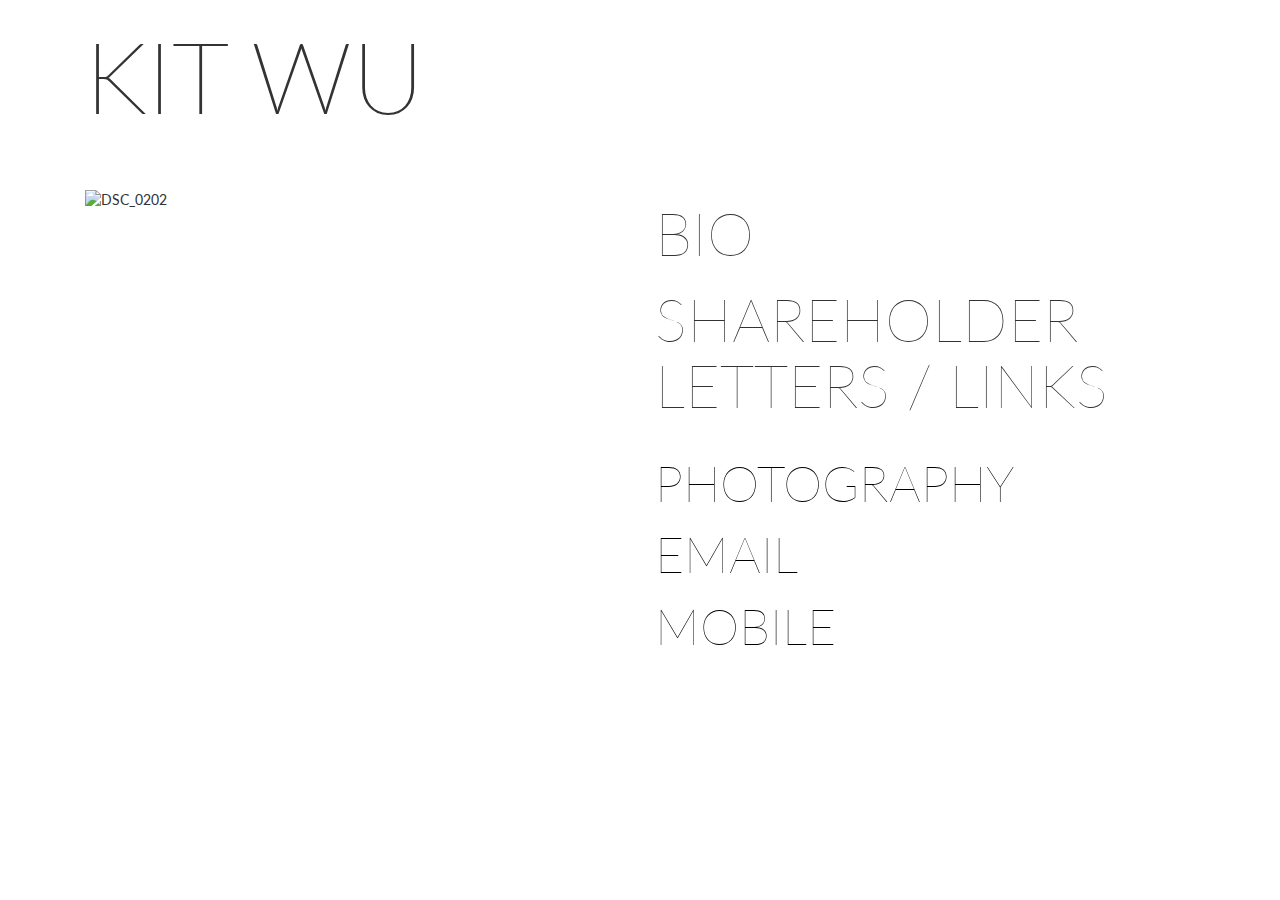
==== index.html @ c9d3d07a "updates" ====
<!DOCTYPE html>
<html>
<head>
<link href='https://fonts.googleapis.com/css?family=Lato:300,100,100italic' rel='stylesheet' type='text/css'>
<link rel="stylesheet" href="https://maxcdn.bootstrapcdn.com/bootstrap/3.3.7/css/bootstrap.min.css">
<link rel="stylesheet" type="text/css" href="design.css">
<style> 

</style>
</head>
<body>

<div class="container">
	<div class="container">
		<h1>KIT WU</h1>
	</div>

	<br>
	<br>

	<div class="col-lg-6">
		<img src="https://c1.staticflickr.com/9/8191/29128463651_e316778dbc_c.jpg" alt="DSC_0202"><script async src="//embedr.flickr.com/assets/client-code.js" charset="utf-8"></script>
	</div>

	<div class="container col-lg-6">
		<h3 data-toggle="collapse" href="#journal">BIO</h3>
		<div id="journal" class="collapse">
			<p> I studied Economics and minored in Computer Science in my college years. In my spare time, I took photos, rowed intramural crew, and explored a good part of New England. Now, I'm in New York trying to improve healthcare. Life shareholder letters and photos can be found below.
			</p>
		</div>

		<h3 data-toggle="collapse" href="#intro">SHAREHOLDER LETTERS / LINKS</h3>
			<div id="intro" class="collapse">

				<p><a href="http://ywu01.github.io/pdfs/2017-18.pdf">2017-18</a></p>

				<p><a href="https://www.hioscar.com/individuals/network/ny">What I do now.</a>Late 2017 and beyond at Oscar.</p>

				<p><a href="https://medium.com/@ywu01/the-snapshot-26a284367d72">Photo snapshot.</a></p>

			</div>

		<!-- <a href="http://ywu01.github.io/pdfs/resume.pdf">RESUME (Sept 2017)</a> -->
		<br>
		<a href="http://ywu01.github.io/photography/photography.html">PHOTOGRAPHY</a>
		<br>
		<a href="mailto:kitwu68@gmail.com" target="_top">EMAIL</a>
		<br>
		<a href="ykitwu.me/mobile/mobile.html" target="_top">MOBILE</a>

	</div>

</div>

</body>
	<!-- jQuery (necessary for Bootstrap's JavaScript plugins) -->
	<script src="https://ajax.googleapis.com/ajax/libs/jquery/1.12.4/jquery.min.js"></script>
	<script src="http://maxcdn.bootstrapcdn.com/bootstrap/3.3.7/js/bootstrap.min.js"></script>

</html>
---- design.css ----
body {
	font-family: 'Lato', sans-serif;
	font-weight: 400;
	/*background-image: url("Cute1.jpg");*/
}

img {max-width:100%}

a {
	color: black;
}

a:link {
    text-decoration: none;
}

a:visited {
    text-decoration: none;
}

a:hover {
    text-decoration: none;
}

a:active {
    text-decoration: none;
}

p {
	font-size: 23px;
	font-weight: 400;
	padding-top: 10px;
	padding-bottom: 10px;
}

p a {
	font-size: 30px;
	font-weight: 300;
	color: #990000;
}

h1 {
	font-size: 100px;
	font-weight: 200
}

h2 {
	font-size: 50px;
	font-weight: 200;
}

h2:hover {
	font-weight: 400;
}

h3:hover {
	font-weight: 500;
}

h3 {
	font-weight: 300;
}


/*Subtitle - "Measuring and Improving"*/
h4 {
	font-size: 38px;
	font-weight: 300;
}

a {
	font-size: 50px;
	font-weight: 100
}

h3 {
	font-size: 60px;
	font-weight: 100;
}

.hello {
	text-align: right;
}

img {
	max-width:100%;
	max-height:100%;
	padding-top: 10px;
	padding-bottom: 10px;
}
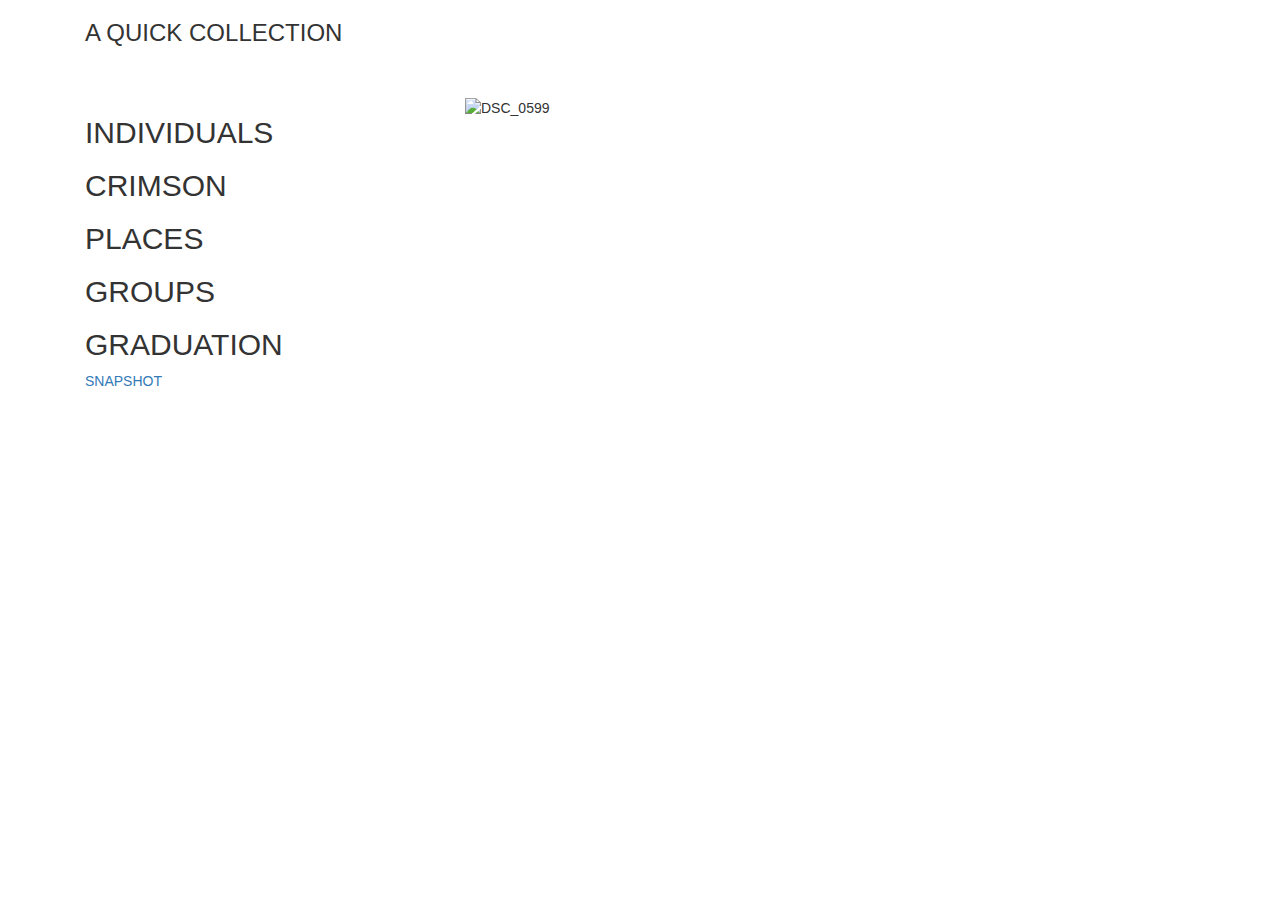
==== commit eac3e93b: "sort of silly that I'm the only one using this" ====
--- a/index.html
+++ b/index.html
@@ -1,61 +1,167 @@
-
 <!DOCTYPE html>
 <html>
 <head>
 <link href='https://fonts.googleapis.com/css?family=Lato:300,100,100italic' rel='stylesheet' type='text/css'>
-<link rel="stylesheet" href="https://maxcdn.bootstrapcdn.com/bootstrap/3.3.7/css/bootstrap.min.css">
-<link rel="stylesheet" type="text/css" href="design.css">
-<style> 
+<!-- Is Bootstrap allowed? Framework, not a library.. -->
+<link rel="stylesheet" href="https://maxcdn.bootstrapcdn.com/bootstrap/3.3.6/css/bootstrap.min.css">
+<link rel="stylesheet" type="text/css" href="pdesign.css">
+<script src="https://ajax.googleapis.com/ajax/libs/jquery/1.12.0/jquery.min.js"></script>
+<script src="http://maxcdn.bootstrapcdn.com/bootstrap/3.3.6/js/bootstrap.min.js"></script>
 
-</style>
+<script>
+
+$( document ).ready(function() {
+    $('.newboxes').each(function(index){
+	$(this).hide();
+})
+});
+
+$( document ).ready(function() {
+    $('.landing').each(function(index){
+	$(this).show();
+})
+});
+
+function ShowOne(thechosenone) {
+
+     $('.newboxes').each(function(index) {
+     	console.log("hello it's me");
+          if ($(this).attr("id") == thechosenone) {
+               $(this).show();
+          }
+          else {
+               $(this).hide();
+          }
+     });
+}
+
+</script>
+
 </head>
 <body>
 
 <div class="container">
 	<div class="container">
-		<h1>KIT WU</h1>
+		<h3>A QUICK COLLECTION</h3>
 	</div>
 
 	<br>
 	<br>
 
-	<div class="col-lg-6">
-		<img src="https://c1.staticflickr.com/9/8191/29128463651_e316778dbc_c.jpg" alt="DSC_0202"><script async src="//embedr.flickr.com/assets/client-code.js" charset="utf-8"></script>
+	<div class="col-lg-4">
+		<h2 id="people" onclick="ShowOne('portraits')">INDIVIDUALS</h2>
+		<h2 id="toggle" onclick="ShowOne('crimson')">CRIMSON</h2>
+		<h2 id="toggle" onclick="ShowOne('places')">PLACES</h2>
+		<h2 id="people" onclick="ShowOne('people')">GROUPS</h2>
+		<h2 id="people" onclick="ShowOne('graduation')">GRADUATION</h2>
+		<a href="https://medium.com/@ywu01/the-snapshot-26a284367d72">SNAPSHOT</a>
 	</div>
 
-	<div class="container col-lg-6">
-		<h3 data-toggle="collapse" href="#journal">BIO</h3>
-		<div id="journal" class="collapse">
-			<p> I studied Economics and minored in Computer Science in my college years. In my spare time, I took photos, rowed intramural crew, and explored a good part of New England. Now, I'm in New York trying to improve healthcare. Life shareholder letters and photos can be found below.
-			</p>
+	<div class="col-lg-8">
+		<div class="newboxes landing" id="landing">
+			<img src="https://c1.staticflickr.com/4/3949/33410124091_68e53a6a35_c.jpg" alt="DSC_0599"><script async src="//embedr.flickr.com/assets/client-code.js" charset="utf-8"></script>
+		</div>
+	</div>
+
+<!-- 
+	ANALYSIS OF A IMAGE LINK
+	33076152432 is a photo id. Pop it into the last part of https://www.flickr.com/photos/94864565@N08/PHOTOIDHERE/ to bring up the page from which you can change resolutions.	
+
+	<img src="https://c1.staticflickr.com/1/689/33076152432_19bfc79d8b_c.jpg" alt="OHT"><script async src="//embedr.flickr.com/assets/client-code.js" charset="utf-8"></script>
+ -->
+	<div class="col-lg-8 hello">
+		<div class="newboxes" id="portraits">
+			<h3>Hillary, Biden, Spielberg, Rashida, Viola, Lucy Liu, Stephen Breyer</h3>
+			<img src="https://c1.staticflickr.com/1/689/33076152432_19bfc79d8b_c.jpg" alt="OHT"><script async src="//embedr.flickr.com/assets/client-code.js" charset="utf-8"></script>
+			<img src="https://c1.staticflickr.com/4/3949/33410124091_68e53a6a35_c.jpg" alt="DSC_0599"><script async src="//embedr.flickr.com/assets/client-code.js" charset="utf-8"></script>
+			<img src="https://farm8.staticflickr.com/7001/27260317131_b94a335682_c.jpg" alt="DSC_1436"><script async src="//embedr.flickr.com/assets/client-code.js" charset="utf-8"></script>
+			<img src="https://farm8.staticflickr.com/7195/27055880050_372fd0e5c0_c.jpg" alt="DSC_9545"><script async src="//embedr.flickr.com/assets/client-code.js" charset="utf-8"></script>
+			<img src="https://c1.staticflickr.com/1/627/32406181414_84c289ca35_c.jpg" alt="OHT"><script async src="//embedr.flickr.com/assets/client-code.js" charset="utf-8"></script>
+			<img src="https://c7.staticflickr.com/4/3930/15381828910_474213de61_c.jpg" alt="BIDEN"><script async src="//embedr.flickr.com/assets/client-code.js" charset="utf-8"></script>
+			<img src="https://farm2.staticflickr.com/1689/25036389722_328f8263ae_c.jpg" alt="Lucy Liu, at Kirkland House / Cultural Rhythms, Harvard"><script async src="//embedr.flickr.com/assets/client-code.js" charset="utf-8"></script>
+			<img src="https://c3.staticflickr.com/6/5679/22832303546_c451c3bf7d_c.jpg" alt="SUPREME COURT JUSTICE BREYER"><script async src="//embedr.flickr.com/assets/client-code.js" charset="utf-8"></script>
 		</div>
 
-		<h3 data-toggle="collapse" href="#intro">SHAREHOLDER LETTERS / LINKS</h3>
-			<div id="intro" class="collapse">
+		<div class="newboxes" id="graduation">
+			<h3>Spielberg</h3>
+			<img src="https://c8.staticflickr.com/8/7348/27260316631_954906b066_c.jpg" alt="DSC_1444"><script async src="//embedr.flickr.com/assets/client-code.js" charset="utf-8"></script>
+			<img src="https://c4.staticflickr.com/8/7001/27260317131_b94a335682_c.jpg" alt="DSC_1436"><script async src="//embedr.flickr.com/assets/client-code.js" charset="utf-8"></script>
+			<h3>Rashida Jones</h3>
+			<img src="https://c3.staticflickr.com/8/7195/27055880050_372fd0e5c0_c.jpg" alt="DSC_9545"><script async src="//embedr.flickr.com/assets/client-code.js" charset="utf-8"></script>
+			<img src="https://c1.staticflickr.com/8/7307/27055884440_a873f07826_c.jpg" alt="DSC_9522"><script async src="//embedr.flickr.com/assets/client-code.js" charset="utf-8"></script>
+			<img src="https://c3.staticflickr.com/8/7416/27055889610_7186de2490_c.jpg" alt="DSC_9486"><script async src="//embedr.flickrcom/assets/client-code.js" charset="utf-8"></script>
+			<h3>Kirkland Commencement</h3>
+			<img src="https://
+			c6.staticflickr.com/8/7196/27260335821_e083f6b5b4_c.jpg" alt="DSC_1320"><script async src="//embedr.flickr.com/assets/client-code.js" charset="utf-8"></script>
+			<img src="https://
+			c7.staticflickr.com/8/7797/26723575494_7230b14141_c.jpg" alt="DSC_1319"><script async src="//embedr.flickr.com/assets/client-code.js" charset="utf-8"></script>
+			<img src="https://c5.staticflickr.com/8/7376/26723571044_30968a70fe_k.jpg" alt="DSC_1337"><script async src="//embedr.flickr.com/assets/client-code.js" charset="utf-8"></script>	
+			<img src="https://c7.staticflickr.com/8/7470/26723584374_de1d02657c_k.jpg" alt="DSC_1054"><script async src="//embedr.flickr.com/assets/client-code.js" charset="utf-8"></script>
+			<img src="https://c5.staticflickr.com/8/7446/27055837220_3dd7cbfefb_k.jpg" alt="DSC_0326"><script async src="//embedr.flickr.com/assets/client-code.js" charset="utf-8"></script>
+			<img src="https://c5.staticflickr.com/8/7523/26723599564_af5a40ab54_k.jpg" alt="DSC_0449"><script async src="//embedr.flickr.com/assets/client-code.js" charset="utf-8"></script>
+			<img src="https://c3.staticflickr.com/8/7353/27055870890_42aec4d5f0_k.jpg" alt="DSC_9623"><script async src="//embedr.flickr.com/assets/client-code.js" charset="utf-8"></script>
+			<img src="https://c7.staticflickr.com/8/7789/27055872510_4c20ef04be_k.jpg" alt="DSC_9570"><script async src="//embedr.flickr.com/assets/client-code.js" charset="utf-8"></script>
+		</div>
 
-				<p><a href="http://ywu01.github.io/pdfs/2017-18.pdf">2017-18</a></p>
+		<div class="newboxes" id="people">
+			<h3>Crowds; non-individuals.</h3>
+			<img src="https://c2.staticflickr.com/9/8151/28726424113_d864a8a264_c.jpg" alt="DSC_2446"><script async src="//embedr.flickr.com/assets/client-code.js" charset="utf-8"></script>
+			<img src="https://farm8.staticflickr.com/7042/26966690071_cb319805fc_b.jpg" alt="DSC_6430"><script async src="//embedr.flickr.com/assets/client-code.js" charset="utf-8"></script>
+			<img src="https://c3.staticflickr.com/2/1586/26516582322_d10ce074e6_c.jpg" alt="DSC_1653"><script async src="//embedr.flickr.com/assets/client-code.js" charset="utf-8"></script>
+			<img src="https://c8.staticflickr.com/2/1442/25584066671_2453c7ff00_c.jpg" alt="DSC_0456"><script async src="//embedr.flickr.com/assets/client-code.js" charset="utf-8"></script><img src="https://farm5.staticflickr.com/4616/39093492794_6c6311b4ec_c.jpg" alt="DSC_0982"></a><script async src="//embedr.flickr.com/assets/client-code.js" charset="utf-8"></script>
+			<img src="https://c3.staticflickr.com/8/7334/27297718786_a60568c445_c.jpg" alt="Grad Pshoot"><script async src="//embedr.flickr.com/assets/client-code.js" charset="utf-8"></script>
+			<img src="https://farm8.staticflickr.com/7459/26429685954_92662c67f5_c.jpg" alt="DSC_6408"><script async src="//embedr.flickr.com/assets/client-code.js" charset="utf-8"></script>
+			<img src="https://farm8.staticflickr.com/7608/27001881606_4ec07de206_b.jpg" alt="DSC_6703"><script async src="//embedr.flickr.com/assets/client-code.js" charset="utf-8"></script>
+			<img src="https://farm8.staticflickr.com/7050/27035445485_ffc04fd301_c.jpg" alt="DSC_6757"><script async src="//embedr.flickr.com/assets/client-code.js" charset="utf-8"></script>
+			<img src="https://farm8.staticflickr.com/7168/26756200071_2c5d937a88_c.jpg" alt="DSC_6051"><script async src="//embedr.flickr.com/assets/client-code.js" charset="utf-8"></script>
+			<img src="https://farm8.staticflickr.com/7291/26726763762_d5a4eace70_c.jpg" alt="DSC_5832"><script async src="//embedr.flickr.com/assets/client-code.js" charset="utf-8"></script>
+			<img src="https://farm8.staticflickr.com/7239/26820342825_dd4872fd4f_c.jpg" alt="DSC_5495"><script async src="//embedr.flickr.com/assets/client-code.js" charset="utf-8"></script>		
+		</div>
 
-				<p><a href="https://www.hioscar.com/individuals/network/ny">What I do now.</a>Late 2017 and beyond at Oscar.</p>
+		<div class="newboxes" id="places">
+			<h3>Scenes around Harvard, Boston, and elsewhere.</h3>
+			<img src="https://farm8.staticflickr.com/7604/26929711776_870328b1fc_c.jpg" alt="DSC_6366"><script async src="//embedr.flickr.com/assets/client-code.js" charset="utf-8"></script>
+			<img src="https://farm2.staticflickr.com/1484/25521067464_e00c9c52a5_c.jpg" alt="DSC_0001"><script async src="//embedr.flickr.com/assets/client-code.js" charset="utf-8"></script>
+			<img src="https://farm2.staticflickr.com/1600/25821491776_d8f6e8de81_c.jpg" alt="DSC_1274"><script async src="//embedr.flickr.com/assets/client-code.js" charset="utf-8"></script>
+			<img src="https://farm2.staticflickr.com/1508/25821492116_9f584b0849_c.jpg" alt="DSC_1252"><script async src="//embedr.flickr.com/assets/client-code.js" charset="utf-8"></script>
+			<img src="https://farm2.staticflickr.com/1478/25034185600_45348646ee_c.jpg" alt="The Harvard Radcliffe Orchestra"><script async src="//embedr.flickr.com/assets/client-code.js" charset="utf-8"></script>
+			<img src="https://c8.staticflickr.com/1/732/21667082383_2036eacda3_c.jpg" alt="CHARLES"><script async src="//embedr.flickr.com/assets/client-code.js" charset="utf-8"></script>
+			<img src="https://farm2.staticflickr.com/1468/24865874475_34a7e5fba3_c.jpg" alt="DSC_0209"><script async src="//embedr.flickr.com/assets/client-code.js" charset="utf-8"></script>
+			<img src="https://farm6.staticflickr.com/5668/23173615546_d9944fd0d3_c.jpg" alt="DSC_3795"><script async src="//embedr.flickr.com/assets/client-code.js" charset="utf-8"></script>
+			<img src="https://c2.staticflickr.com/2/1654/24249228889_e06ff79225_c.jpg" alt="WINTER STREAM"><script async src="//embedr.flickr.com/assets/client-code.js" charset="utf-8"></script>
+			<img src="https://farm5.staticflickr.com/4408/36824802445_05be3cbbcd_k.jpg" alt="DSC_9460"><script async src="//embedr.flickr.com/assets/client-code.js" charset="utf-8"></script>
+			<img src="https://farm5.staticflickr.com/4313/35469828924_4861272266_k.jpg" alt="DSC_8975"><script async src="//embedr.flickr.com/assets/client-code.js" charset="utf-8"></script>
+			<img src="https://farm3.staticflickr.com/2893/32695258964_b891b143e1_k.jpg" alt="DSC_0696"><script async src="//embedr.flickr.com/assets/client-code.js" charset="utf-8"></script>
 
-				<p><a href="https://medium.com/@ywu01/the-snapshot-26a284367d72">Photo snapshot.</a></p>
+		</div>
 
-			</div>
-
-		<!-- <a href="http://ywu01.github.io/pdfs/resume.pdf">RESUME (Sept 2017)</a> -->
-		<br>
-		<a href="http://ywu01.github.io/photography/photography.html">PHOTOGRAPHY</a>
-		<br>
-		<a href="mailto:kitwu68@gmail.com" target="_top">EMAIL</a>
-		<br>
-		<a href="ykitwu.me/mobile/mobile.html" target="_top">MOBILE</a>
-
-	</div>
+		<div class="newboxes" id="crimson">
+			<h3>Protests, sports. A sample of news photos I've shot in the past for The Harvard Crimson.</h3>
+			<img src="https://farm8.staticflickr.com/7386/26317432533_362a354c79_c.jpg" alt="DSC_6215"><script async src="//embedr.flickr.com/assets/client-code.js" charset="utf-8"></script>
+			<img src="https://farm8.staticflickr.com/7396/26853801381_3ee965b5db_c.jpg" alt="DSC_6136"><script async src="//embedr.flickr.com/assets/client-code.js" charset="utf-8"></script>
+			<img src="https://farm8.staticflickr.com/7670/26853801321_3ee965b5db_c.jpg" alt="DSC_6148"><script async src="//embedr.flickr.com/assets/client-code.js" charset="utf-8"></script>
+			<h3>South by Southwest, 2017</h3>
+			<img src="https://farm3.staticflickr.com/2817/32695254774_296dae75a2_k.jpg" alt="DSC_0878"><script async src="//embedr.flickr.com/assets/client-code.js" charset="utf-8"></script>
+			<img src="https://farm4.staticflickr.com/3942/33356354622_f9db48a3f0_k.jpg" alt="DSC_1265"><script async src="//embedr.flickr.com/assets/client-code.js" charset="utf-8"></script>
+			<img src="https://farm4.staticflickr.com/3790/33538194105_c8b28d56a6_k.jpg" alt="DSC_1407"><script async src="//embedr.flickr.com/assets/client-code.js" charset="utf-8"></script>
+			<img src="https://farm3.staticflickr.com/2862/33538194525_c83c773aa8_k.jpg" alt="DSC_1415"><script async src="//embedr.flickr.com/assets/client-code.js" charset="utf-8"></script>
+			<img src="https://farm3.staticflickr.com/2857/33356353802_5f7acf6cd0_k.jpg" alt="DSC_1426"><script async src="//embedr.flickr.com/assets/client-code.js" charset="utf-8"></script>
+			<img src="https://farm5.staticflickr.com/4670/25950918578_ef6ca9f944_c.jpg" alt="DSC_1253"></a><script async src="//embedr.flickr.com/assets/client-code.js" charset="utf-8"></script>
+			<img src="https://farm3.staticflickr.com/2893/32695258964_b891b143e1_k.jpg" alt="DSC_0696"><script async src="//embedr.flickr.com/assets/client-code.js" charset="utf-8"></script>
+			<h3>Sports</h3>
+			<img src="https://farm6.staticflickr.com/5835/29568617213_1f9e73f5c5_k.jpg" alt="DSC_4433"><script async src="//embedr.flickr.com/assets/client-code.js" charset="utf-8"></script>
+			<img src="https://farm6.staticflickr.com/5253/30163348956_ab2c95e3de_k.jpg" alt="DSC_4541"><script async src="//embedr.flickr.com/assets/client-code.js" charset="utf-8"></script>
+			<img src="https://farm6.staticflickr.com/5511/30083114252_c7652f64f1_k.jpg" alt="DSC_4417"><script async src="//embedr.flickr.com/assets/client-code.js" charset="utf-8"></script>
+			<img src="https://farm2.staticflickr.com/1648/25443273380_a0edfcd419_c.jpg" alt="DSC_1130"><script async src="//embedr.flickr.com/assets/client-code.js" charset="utf-8"></script>
+			<img src="https://farm2.staticflickr.com/1467/24511307474_4f9601dab8_c.jpg" alt="The Crowd at Harvard vs. Cornell"><script async src="//embedr.flickr.com/assets/client-code.js" charset="utf-8"></script>
+			<img src="https://farm6.staticflickr.com/5705/20960977753_114fe63aff_c.jpg" alt="DSC_1399"><script async src="//embedr.flickr.com/assets/client-code.js" charset="utf-8"></script>
+			<img src="https://c4.staticflickr.com/1/720/21659450059_3209935bab_c.jpg" alt="IGNOBEL"><script async src="//embedr.flickr.com/assets/client-code.js" charset="utf-8"></script>
+			<img src="https://c2.staticflickr.com/9/8669/16616902025_e8777d1c24_c.jpg" alt="FAUST"><script async src="//embedr.flickr.com/assets/client-code.js" charset="utf-8"></script>
+			<img src="https://c4.staticflickr.com/9/8747/17293208675_c1119d8ff6_c.jpg" alt="MIDO"><script async src="//embedr.flickr.com/assets/client-code.js" charset="utf-8"></script>
+		</div>
 
 </div>
 
 </body>
-	<!-- jQuery (necessary for Bootstrap's JavaScript plugins) -->
-	<script src="https://ajax.googleapis.com/ajax/libs/jquery/1.12.4/jquery.min.js"></script>
-	<script src="http://maxcdn.bootstrapcdn.com/bootstrap/3.3.7/js/bootstrap.min.js"></script>
 
 </html>
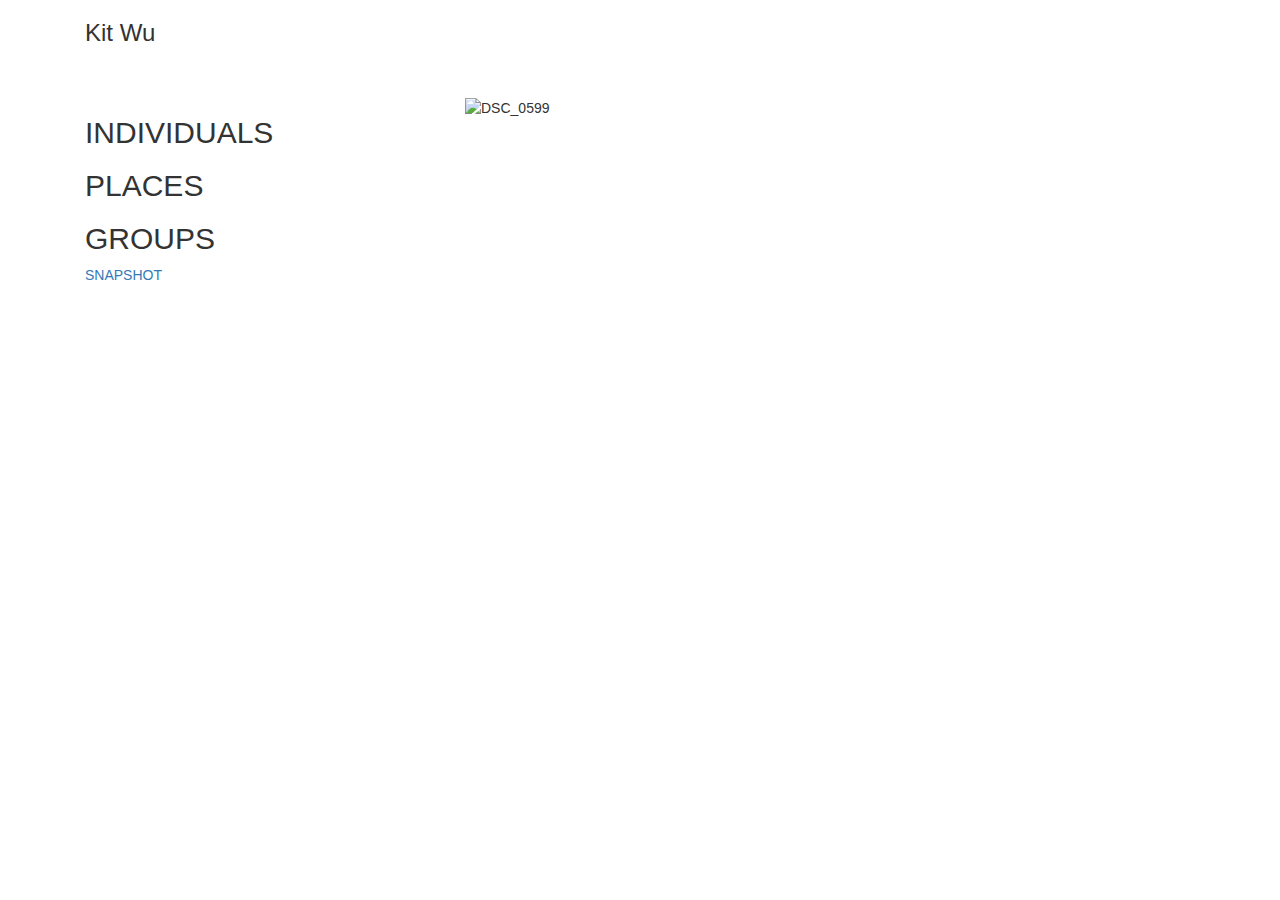
==== commit 230f8bcd: "update" ====
--- a/index.html
+++ b/index.html
@@ -42,7 +42,7 @@
 
 <div class="container">
 	<div class="container">
-		<h3>A QUICK COLLECTION</h3>
+		<h3>Kit Wu</h3>
 	</div>
 
 	<br>
@@ -50,16 +50,14 @@
 
 	<div class="col-lg-4">
 		<h2 id="people" onclick="ShowOne('portraits')">INDIVIDUALS</h2>
-		<h2 id="toggle" onclick="ShowOne('crimson')">CRIMSON</h2>
 		<h2 id="toggle" onclick="ShowOne('places')">PLACES</h2>
 		<h2 id="people" onclick="ShowOne('people')">GROUPS</h2>
-		<h2 id="people" onclick="ShowOne('graduation')">GRADUATION</h2>
 		<a href="https://medium.com/@ywu01/the-snapshot-26a284367d72">SNAPSHOT</a>
 	</div>
 
 	<div class="col-lg-8">
 		<div class="newboxes landing" id="landing">
-			<img src="https://c1.staticflickr.com/4/3949/33410124091_68e53a6a35_c.jpg" alt="DSC_0599"><script async src="//embedr.flickr.com/assets/client-code.js" charset="utf-8"></script>
+			<img src="https://live.staticflickr.com/967/41300182545_56b55d27e7_c.jpg" alt="DSC_0599"><script async src="//embedr.flickr.com/assets/client-code.js" charset="utf-8"></script>
 		</div>
 	</div>
 
@@ -72,92 +70,51 @@
 	<div class="col-lg-8 hello">
 		<div class="newboxes" id="portraits">
 			<h3>Hillary, Biden, Spielberg, Rashida, Viola, Lucy Liu, Stephen Breyer</h3>
+			<img src="https://c7.staticflickr.com/4/3930/15381828910_474213de61_c.jpg" alt="BIDEN"><script async src="//embedr.flickr.com/assets/client-code.js" charset="utf-8"></script>
 			<img src="https://c1.staticflickr.com/1/689/33076152432_19bfc79d8b_c.jpg" alt="OHT"><script async src="//embedr.flickr.com/assets/client-code.js" charset="utf-8"></script>
-			<img src="https://c1.staticflickr.com/4/3949/33410124091_68e53a6a35_c.jpg" alt="DSC_0599"><script async src="//embedr.flickr.com/assets/client-code.js" charset="utf-8"></script>
 			<img src="https://farm8.staticflickr.com/7001/27260317131_b94a335682_c.jpg" alt="DSC_1436"><script async src="//embedr.flickr.com/assets/client-code.js" charset="utf-8"></script>
-			<img src="https://farm8.staticflickr.com/7195/27055880050_372fd0e5c0_c.jpg" alt="DSC_9545"><script async src="//embedr.flickr.com/assets/client-code.js" charset="utf-8"></script>
 			<img src="https://c1.staticflickr.com/1/627/32406181414_84c289ca35_c.jpg" alt="OHT"><script async src="//embedr.flickr.com/assets/client-code.js" charset="utf-8"></script>
-			<img src="https://c7.staticflickr.com/4/3930/15381828910_474213de61_c.jpg" alt="BIDEN"><script async src="//embedr.flickr.com/assets/client-code.js" charset="utf-8"></script>
-			<img src="https://farm2.staticflickr.com/1689/25036389722_328f8263ae_c.jpg" alt="Lucy Liu, at Kirkland House / Cultural Rhythms, Harvard"><script async src="//embedr.flickr.com/assets/client-code.js" charset="utf-8"></script>
-			<img src="https://c3.staticflickr.com/6/5679/22832303546_c451c3bf7d_c.jpg" alt="SUPREME COURT JUSTICE BREYER"><script async src="//embedr.flickr.com/assets/client-code.js" charset="utf-8"></script>
-		</div>
-
-		<div class="newboxes" id="graduation">
-			<h3>Spielberg</h3>
-			<img src="https://c8.staticflickr.com/8/7348/27260316631_954906b066_c.jpg" alt="DSC_1444"><script async src="//embedr.flickr.com/assets/client-code.js" charset="utf-8"></script>
-			<img src="https://c4.staticflickr.com/8/7001/27260317131_b94a335682_c.jpg" alt="DSC_1436"><script async src="//embedr.flickr.com/assets/client-code.js" charset="utf-8"></script>
-			<h3>Rashida Jones</h3>
+			<img src="https://c3.staticflickr.com/6/5679/22832303546_c451c3bf7d_c.jpg"><script async src="//embedr.flickr.com/assets/client-code.js" charset="utf-8"></script>
 			<img src="https://c3.staticflickr.com/8/7195/27055880050_372fd0e5c0_c.jpg" alt="DSC_9545"><script async src="//embedr.flickr.com/assets/client-code.js" charset="utf-8"></script>
 			<img src="https://c1.staticflickr.com/8/7307/27055884440_a873f07826_c.jpg" alt="DSC_9522"><script async src="//embedr.flickr.com/assets/client-code.js" charset="utf-8"></script>
-			<img src="https://c3.staticflickr.com/8/7416/27055889610_7186de2490_c.jpg" alt="DSC_9486"><script async src="//embedr.flickrcom/assets/client-code.js" charset="utf-8"></script>
-			<h3>Kirkland Commencement</h3>
-			<img src="https://
-			c6.staticflickr.com/8/7196/27260335821_e083f6b5b4_c.jpg" alt="DSC_1320"><script async src="//embedr.flickr.com/assets/client-code.js" charset="utf-8"></script>
-			<img src="https://
-			c7.staticflickr.com/8/7797/26723575494_7230b14141_c.jpg" alt="DSC_1319"><script async src="//embedr.flickr.com/assets/client-code.js" charset="utf-8"></script>
-			<img src="https://c5.staticflickr.com/8/7376/26723571044_30968a70fe_k.jpg" alt="DSC_1337"><script async src="//embedr.flickr.com/assets/client-code.js" charset="utf-8"></script>	
-			<img src="https://c7.staticflickr.com/8/7470/26723584374_de1d02657c_k.jpg" alt="DSC_1054"><script async src="//embedr.flickr.com/assets/client-code.js" charset="utf-8"></script>
-			<img src="https://c5.staticflickr.com/8/7446/27055837220_3dd7cbfefb_k.jpg" alt="DSC_0326"><script async src="//embedr.flickr.com/assets/client-code.js" charset="utf-8"></script>
-			<img src="https://c5.staticflickr.com/8/7523/26723599564_af5a40ab54_k.jpg" alt="DSC_0449"><script async src="//embedr.flickr.com/assets/client-code.js" charset="utf-8"></script>
-			<img src="https://c3.staticflickr.com/8/7353/27055870890_42aec4d5f0_k.jpg" alt="DSC_9623"><script async src="//embedr.flickr.com/assets/client-code.js" charset="utf-8"></script>
-			<img src="https://c7.staticflickr.com/8/7789/27055872510_4c20ef04be_k.jpg" alt="DSC_9570"><script async src="//embedr.flickr.com/assets/client-code.js" charset="utf-8"></script>
 		</div>
 
 		<div class="newboxes" id="people">
-			<h3>Crowds; non-individuals.</h3>
-			<img src="https://c2.staticflickr.com/9/8151/28726424113_d864a8a264_c.jpg" alt="DSC_2446"><script async src="//embedr.flickr.com/assets/client-code.js" charset="utf-8"></script>
-			<img src="https://farm8.staticflickr.com/7042/26966690071_cb319805fc_b.jpg" alt="DSC_6430"><script async src="//embedr.flickr.com/assets/client-code.js" charset="utf-8"></script>
-			<img src="https://c3.staticflickr.com/2/1586/26516582322_d10ce074e6_c.jpg" alt="DSC_1653"><script async src="//embedr.flickr.com/assets/client-code.js" charset="utf-8"></script>
-			<img src="https://c8.staticflickr.com/2/1442/25584066671_2453c7ff00_c.jpg" alt="DSC_0456"><script async src="//embedr.flickr.com/assets/client-code.js" charset="utf-8"></script><img src="https://farm5.staticflickr.com/4616/39093492794_6c6311b4ec_c.jpg" alt="DSC_0982"></a><script async src="//embedr.flickr.com/assets/client-code.js" charset="utf-8"></script>
-			<img src="https://c3.staticflickr.com/8/7334/27297718786_a60568c445_c.jpg" alt="Grad Pshoot"><script async src="//embedr.flickr.com/assets/client-code.js" charset="utf-8"></script>
-			<img src="https://farm8.staticflickr.com/7459/26429685954_92662c67f5_c.jpg" alt="DSC_6408"><script async src="//embedr.flickr.com/assets/client-code.js" charset="utf-8"></script>
-			<img src="https://farm8.staticflickr.com/7608/27001881606_4ec07de206_b.jpg" alt="DSC_6703"><script async src="//embedr.flickr.com/assets/client-code.js" charset="utf-8"></script>
+			<h3>South by Southwest</h3>
+			<img src="https://farm4.staticflickr.com/3790/33538194105_c8b28d56a6_k.jpg" alt="DSC_1407"><script async src="//embedr.flickr.com/assets/client-code.js" charset="utf-8"></script>
+			<img src="https://farm3.staticflickr.com/2857/33356353802_5f7acf6cd0_k.jpg" alt="DSC_1426"><script async src="//embedr.flickr.com/assets/client-code.js" charset="utf-8"></script>
+			<img src="https://farm3.staticflickr.com/2893/32695258964_b891b143e1_k.jpg" alt="DSC_0696"><script async src="//embedr.flickr.com/assets/client-code.js" charset="utf-8"></script>
+			<img src="https://farm3.staticflickr.com/2893/32695258964_b891b143e1_k.jpg" alt="DSC_0696"><script async src="//embedr.flickr.com/assets/client-code.js" charset="utf-8"></script>
+			<h3>Sports</h3>
+			<img src="https://farm6.staticflickr.com/5253/30163348956_ab2c95e3de_k.jpg" alt="DSC_4541"><script async src="//embedr.flickr.com/assets/client-code.js" charset="utf-8"></script>
+			<img src="https://farm6.staticflickr.com/5511/30083114252_c7652f64f1_k.jpg" alt="DSC_4417"><script async src="//embedr.flickr.com/assets/client-code.js" charset="utf-8"></script>
+			<img src="https://farm2.staticflickr.com/1648/25443273380_a0edfcd419_c.jpg" alt="DSC_1130"><script async src="//embedr.flickr.com/assets/client-code.js" charset="utf-8"></script>
+			<img src="https://farm6.staticflickr.com/5705/20960977753_114fe63aff_c.jpg" alt="DSC_1399"><script async src="//embedr.flickr.com/assets/client-code.js" charset="utf-8"></script>
+			<h3>Everything Else</h3>
+
+			<img src="https://farm2.staticflickr.com/1478/25034185600_45348646ee_c.jpg" alt="The Harvard Radcliffe Orchestra"><script async src="//embedr.flickr.com/assets/client-code.js" charset="utf-8"></script>
+			<!-- Activity -->
+			<img src="https://c8.staticflickr.com/2/1442/25584066671_2453c7ff00_c.jpg" alt="DSC_0456"><script async src="//embedr.flickr.com/assets/client-code.js" charset="utf-8"></script>
+			<!-- sorority protest -->
+			<img src="https://farm8.staticflickr.com/7386/26317432533_362a354c79_c.jpg" alt="DSC_6215"><script async src="//embedr.flickr.com/assets/client-code.js" charset="utf-8"></script>
+			<img src="https://farm8.staticflickr.com/7396/26853801381_3ee965b5db_c.jpg" alt="DSC_6136"><script async src="//embedr.flickr.com/assets/client-code.js" charset="utf-8"></script>
+			<!-- Others -->
 			<img src="https://farm8.staticflickr.com/7050/27035445485_ffc04fd301_c.jpg" alt="DSC_6757"><script async src="//embedr.flickr.com/assets/client-code.js" charset="utf-8"></script>
 			<img src="https://farm8.staticflickr.com/7168/26756200071_2c5d937a88_c.jpg" alt="DSC_6051"><script async src="//embedr.flickr.com/assets/client-code.js" charset="utf-8"></script>
 			<img src="https://farm8.staticflickr.com/7291/26726763762_d5a4eace70_c.jpg" alt="DSC_5832"><script async src="//embedr.flickr.com/assets/client-code.js" charset="utf-8"></script>
-			<img src="https://farm8.staticflickr.com/7239/26820342825_dd4872fd4f_c.jpg" alt="DSC_5495"><script async src="//embedr.flickr.com/assets/client-code.js" charset="utf-8"></script>		
 		</div>
 
 		<div class="newboxes" id="places">
-			<h3>Scenes around Harvard, Boston, and elsewhere.</h3>
-			<img src="https://farm8.staticflickr.com/7604/26929711776_870328b1fc_c.jpg" alt="DSC_6366"><script async src="//embedr.flickr.com/assets/client-code.js" charset="utf-8"></script>
+			<h3>Boston</h3>
+			
 			<img src="https://farm2.staticflickr.com/1484/25521067464_e00c9c52a5_c.jpg" alt="DSC_0001"><script async src="//embedr.flickr.com/assets/client-code.js" charset="utf-8"></script>
 			<img src="https://farm2.staticflickr.com/1600/25821491776_d8f6e8de81_c.jpg" alt="DSC_1274"><script async src="//embedr.flickr.com/assets/client-code.js" charset="utf-8"></script>
 			<img src="https://farm2.staticflickr.com/1508/25821492116_9f584b0849_c.jpg" alt="DSC_1252"><script async src="//embedr.flickr.com/assets/client-code.js" charset="utf-8"></script>
-			<img src="https://farm2.staticflickr.com/1478/25034185600_45348646ee_c.jpg" alt="The Harvard Radcliffe Orchestra"><script async src="//embedr.flickr.com/assets/client-code.js" charset="utf-8"></script>
 			<img src="https://c8.staticflickr.com/1/732/21667082383_2036eacda3_c.jpg" alt="CHARLES"><script async src="//embedr.flickr.com/assets/client-code.js" charset="utf-8"></script>
 			<img src="https://farm2.staticflickr.com/1468/24865874475_34a7e5fba3_c.jpg" alt="DSC_0209"><script async src="//embedr.flickr.com/assets/client-code.js" charset="utf-8"></script>
 			<img src="https://farm6.staticflickr.com/5668/23173615546_d9944fd0d3_c.jpg" alt="DSC_3795"><script async src="//embedr.flickr.com/assets/client-code.js" charset="utf-8"></script>
 			<img src="https://c2.staticflickr.com/2/1654/24249228889_e06ff79225_c.jpg" alt="WINTER STREAM"><script async src="//embedr.flickr.com/assets/client-code.js" charset="utf-8"></script>
 			<img src="https://farm5.staticflickr.com/4408/36824802445_05be3cbbcd_k.jpg" alt="DSC_9460"><script async src="//embedr.flickr.com/assets/client-code.js" charset="utf-8"></script>
-			<img src="https://farm5.staticflickr.com/4313/35469828924_4861272266_k.jpg" alt="DSC_8975"><script async src="//embedr.flickr.com/assets/client-code.js" charset="utf-8"></script>
-			<img src="https://farm3.staticflickr.com/2893/32695258964_b891b143e1_k.jpg" alt="DSC_0696"><script async src="//embedr.flickr.com/assets/client-code.js" charset="utf-8"></script>
-
-		</div>
-
-		<div class="newboxes" id="crimson">
-			<h3>Protests, sports. A sample of news photos I've shot in the past for The Harvard Crimson.</h3>
-			<img src="https://farm8.staticflickr.com/7386/26317432533_362a354c79_c.jpg" alt="DSC_6215"><script async src="//embedr.flickr.com/assets/client-code.js" charset="utf-8"></script>
-			<img src="https://farm8.staticflickr.com/7396/26853801381_3ee965b5db_c.jpg" alt="DSC_6136"><script async src="//embedr.flickr.com/assets/client-code.js" charset="utf-8"></script>
-			<img src="https://farm8.staticflickr.com/7670/26853801321_3ee965b5db_c.jpg" alt="DSC_6148"><script async src="//embedr.flickr.com/assets/client-code.js" charset="utf-8"></script>
-			<h3>South by Southwest, 2017</h3>
-			<img src="https://farm3.staticflickr.com/2817/32695254774_296dae75a2_k.jpg" alt="DSC_0878"><script async src="//embedr.flickr.com/assets/client-code.js" charset="utf-8"></script>
-			<img src="https://farm4.staticflickr.com/3942/33356354622_f9db48a3f0_k.jpg" alt="DSC_1265"><script async src="//embedr.flickr.com/assets/client-code.js" charset="utf-8"></script>
-			<img src="https://farm4.staticflickr.com/3790/33538194105_c8b28d56a6_k.jpg" alt="DSC_1407"><script async src="//embedr.flickr.com/assets/client-code.js" charset="utf-8"></script>
-			<img src="https://farm3.staticflickr.com/2862/33538194525_c83c773aa8_k.jpg" alt="DSC_1415"><script async src="//embedr.flickr.com/assets/client-code.js" charset="utf-8"></script>
-			<img src="https://farm3.staticflickr.com/2857/33356353802_5f7acf6cd0_k.jpg" alt="DSC_1426"><script async src="//embedr.flickr.com/assets/client-code.js" charset="utf-8"></script>
-			<img src="https://farm5.staticflickr.com/4670/25950918578_ef6ca9f944_c.jpg" alt="DSC_1253"></a><script async src="//embedr.flickr.com/assets/client-code.js" charset="utf-8"></script>
-			<img src="https://farm3.staticflickr.com/2893/32695258964_b891b143e1_k.jpg" alt="DSC_0696"><script async src="//embedr.flickr.com/assets/client-code.js" charset="utf-8"></script>
-			<h3>Sports</h3>
-			<img src="https://farm6.staticflickr.com/5835/29568617213_1f9e73f5c5_k.jpg" alt="DSC_4433"><script async src="//embedr.flickr.com/assets/client-code.js" charset="utf-8"></script>
-			<img src="https://farm6.staticflickr.com/5253/30163348956_ab2c95e3de_k.jpg" alt="DSC_4541"><script async src="//embedr.flickr.com/assets/client-code.js" charset="utf-8"></script>
-			<img src="https://farm6.staticflickr.com/5511/30083114252_c7652f64f1_k.jpg" alt="DSC_4417"><script async src="//embedr.flickr.com/assets/client-code.js" charset="utf-8"></script>
-			<img src="https://farm2.staticflickr.com/1648/25443273380_a0edfcd419_c.jpg" alt="DSC_1130"><script async src="//embedr.flickr.com/assets/client-code.js" charset="utf-8"></script>
-			<img src="https://farm2.staticflickr.com/1467/24511307474_4f9601dab8_c.jpg" alt="The Crowd at Harvard vs. Cornell"><script async src="//embedr.flickr.com/assets/client-code.js" charset="utf-8"></script>
-			<img src="https://farm6.staticflickr.com/5705/20960977753_114fe63aff_c.jpg" alt="DSC_1399"><script async src="//embedr.flickr.com/assets/client-code.js" charset="utf-8"></script>
-			<img src="https://c4.staticflickr.com/1/720/21659450059_3209935bab_c.jpg" alt="IGNOBEL"><script async src="//embedr.flickr.com/assets/client-code.js" charset="utf-8"></script>
-			<img src="https://c2.staticflickr.com/9/8669/16616902025_e8777d1c24_c.jpg" alt="FAUST"><script async src="//embedr.flickr.com/assets/client-code.js" charset="utf-8"></script>
-			<img src="https://c4.staticflickr.com/9/8747/17293208675_c1119d8ff6_c.jpg" alt="MIDO"><script async src="//embedr.flickr.com/assets/client-code.js" charset="utf-8"></script>
 		</div>
 
 </div>
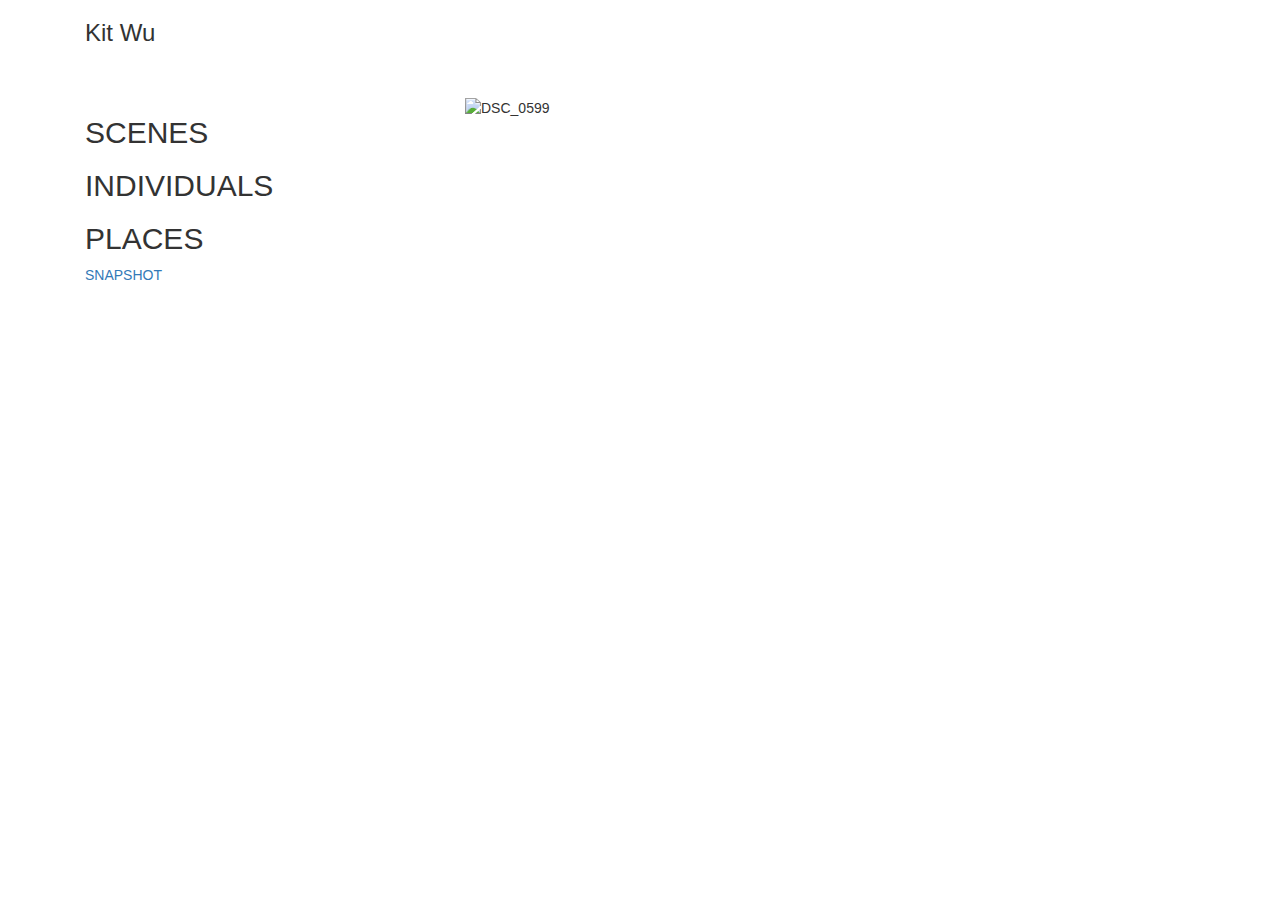
==== commit 83e96fe4: "push" ====
--- a/index.html
+++ b/index.html
@@ -49,9 +49,9 @@
 	<br>
 
 	<div class="col-lg-4">
+		<h2 id="people" onclick="ShowOne('people')">SCENES</h2>
 		<h2 id="people" onclick="ShowOne('portraits')">INDIVIDUALS</h2>
 		<h2 id="toggle" onclick="ShowOne('places')">PLACES</h2>
-		<h2 id="people" onclick="ShowOne('people')">GROUPS</h2>
 		<a href="https://medium.com/@ywu01/the-snapshot-26a284367d72">SNAPSHOT</a>
 	</div>
 
@@ -69,13 +69,12 @@
  -->
 	<div class="col-lg-8 hello">
 		<div class="newboxes" id="portraits">
-			<h3>Hillary, Biden, Spielberg, Rashida, Viola, Lucy Liu, Stephen Breyer</h3>
+			<h3>Political Figures</h3>
 			<img src="https://c7.staticflickr.com/4/3930/15381828910_474213de61_c.jpg" alt="BIDEN"><script async src="//embedr.flickr.com/assets/client-code.js" charset="utf-8"></script>
 			<img src="https://c1.staticflickr.com/1/689/33076152432_19bfc79d8b_c.jpg" alt="OHT"><script async src="//embedr.flickr.com/assets/client-code.js" charset="utf-8"></script>
 			<img src="https://farm8.staticflickr.com/7001/27260317131_b94a335682_c.jpg" alt="DSC_1436"><script async src="//embedr.flickr.com/assets/client-code.js" charset="utf-8"></script>
 			<img src="https://c1.staticflickr.com/1/627/32406181414_84c289ca35_c.jpg" alt="OHT"><script async src="//embedr.flickr.com/assets/client-code.js" charset="utf-8"></script>
 			<img src="https://c3.staticflickr.com/6/5679/22832303546_c451c3bf7d_c.jpg"><script async src="//embedr.flickr.com/assets/client-code.js" charset="utf-8"></script>
-			<img src="https://c3.staticflickr.com/8/7195/27055880050_372fd0e5c0_c.jpg" alt="DSC_9545"><script async src="//embedr.flickr.com/assets/client-code.js" charset="utf-8"></script>
 			<img src="https://c1.staticflickr.com/8/7307/27055884440_a873f07826_c.jpg" alt="DSC_9522"><script async src="//embedr.flickr.com/assets/client-code.js" charset="utf-8"></script>
 		</div>
 
@@ -84,24 +83,22 @@
 			<img src="https://farm4.staticflickr.com/3790/33538194105_c8b28d56a6_k.jpg" alt="DSC_1407"><script async src="//embedr.flickr.com/assets/client-code.js" charset="utf-8"></script>
 			<img src="https://farm3.staticflickr.com/2857/33356353802_5f7acf6cd0_k.jpg" alt="DSC_1426"><script async src="//embedr.flickr.com/assets/client-code.js" charset="utf-8"></script>
 			<img src="https://farm3.staticflickr.com/2893/32695258964_b891b143e1_k.jpg" alt="DSC_0696"><script async src="//embedr.flickr.com/assets/client-code.js" charset="utf-8"></script>
-			<img src="https://farm3.staticflickr.com/2893/32695258964_b891b143e1_k.jpg" alt="DSC_0696"><script async src="//embedr.flickr.com/assets/client-code.js" charset="utf-8"></script>
 			<h3>Sports</h3>
 			<img src="https://farm6.staticflickr.com/5253/30163348956_ab2c95e3de_k.jpg" alt="DSC_4541"><script async src="//embedr.flickr.com/assets/client-code.js" charset="utf-8"></script>
 			<img src="https://farm6.staticflickr.com/5511/30083114252_c7652f64f1_k.jpg" alt="DSC_4417"><script async src="//embedr.flickr.com/assets/client-code.js" charset="utf-8"></script>
 			<img src="https://farm2.staticflickr.com/1648/25443273380_a0edfcd419_c.jpg" alt="DSC_1130"><script async src="//embedr.flickr.com/assets/client-code.js" charset="utf-8"></script>
 			<img src="https://farm6.staticflickr.com/5705/20960977753_114fe63aff_c.jpg" alt="DSC_1399"><script async src="//embedr.flickr.com/assets/client-code.js" charset="utf-8"></script>
 			<h3>Everything Else</h3>
-
 			<img src="https://farm2.staticflickr.com/1478/25034185600_45348646ee_c.jpg" alt="The Harvard Radcliffe Orchestra"><script async src="//embedr.flickr.com/assets/client-code.js" charset="utf-8"></script>
-			<!-- Activity -->
-			<img src="https://c8.staticflickr.com/2/1442/25584066671_2453c7ff00_c.jpg" alt="DSC_0456"><script async src="//embedr.flickr.com/assets/client-code.js" charset="utf-8"></script>
 			<!-- sorority protest -->
 			<img src="https://farm8.staticflickr.com/7386/26317432533_362a354c79_c.jpg" alt="DSC_6215"><script async src="//embedr.flickr.com/assets/client-code.js" charset="utf-8"></script>
 			<img src="https://farm8.staticflickr.com/7396/26853801381_3ee965b5db_c.jpg" alt="DSC_6136"><script async src="//embedr.flickr.com/assets/client-code.js" charset="utf-8"></script>
 			<!-- Others -->
 			<img src="https://farm8.staticflickr.com/7050/27035445485_ffc04fd301_c.jpg" alt="DSC_6757"><script async src="//embedr.flickr.com/assets/client-code.js" charset="utf-8"></script>
 			<img src="https://farm8.staticflickr.com/7168/26756200071_2c5d937a88_c.jpg" alt="DSC_6051"><script async src="//embedr.flickr.com/assets/client-code.js" charset="utf-8"></script>
-			<img src="https://farm8.staticflickr.com/7291/26726763762_d5a4eace70_c.jpg" alt="DSC_5832"><script async src="//embedr.flickr.com/assets/client-code.js" charset="utf-8"></script>
+			<!-- <img src="https://farm8.staticflickr.com/7291/26726763762_d5a4eace70_c.jpg" alt="DSC_5832"><script async src="//embedr.flickr.com/assets/client-code.js" charset="utf-8"></script> -->
+			<!-- Kirkland -->
+			<!-- <img src="https://c8.staticflickr.com/2/1442/25584066671_2453c7ff00_c.jpg" alt="DSC_0456"><script async src="//embedr.flickr.com/assets/client-code.js" charset="utf-8"></script> -->
 		</div>
 
 		<div class="newboxes" id="places">
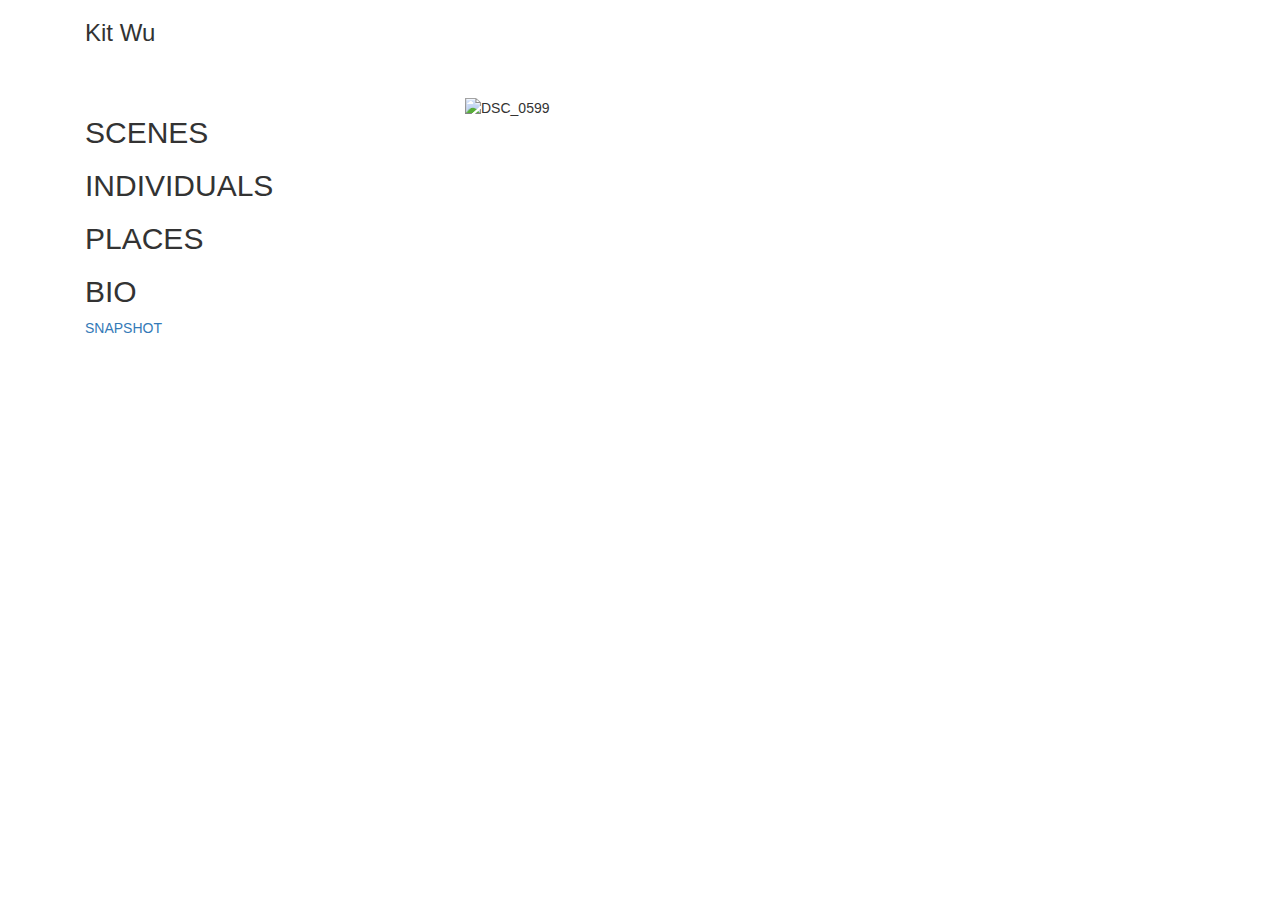
==== commit 923dd569: "alas, she loves me not" ====
--- a/index.html
+++ b/index.html
@@ -52,6 +52,7 @@
 		<h2 id="people" onclick="ShowOne('people')">SCENES</h2>
 		<h2 id="people" onclick="ShowOne('portraits')">INDIVIDUALS</h2>
 		<h2 id="toggle" onclick="ShowOne('places')">PLACES</h2>
+		<h2 id="toggle" onclick="ShowOne('bio')">BIO</h2>
 		<a href="https://medium.com/@ywu01/the-snapshot-26a284367d72">SNAPSHOT</a>
 	</div>
 
@@ -69,17 +70,27 @@
  -->
 	<div class="col-lg-8 hello">
 		<div class="newboxes" id="portraits">
-			<h3>Political Figures</h3>
+			<h3>Politics, Entertainment, Sports</h3>
 			<img src="https://c7.staticflickr.com/4/3930/15381828910_474213de61_c.jpg" alt="BIDEN"><script async src="//embedr.flickr.com/assets/client-code.js" charset="utf-8"></script>
 			<img src="https://c1.staticflickr.com/1/689/33076152432_19bfc79d8b_c.jpg" alt="OHT"><script async src="//embedr.flickr.com/assets/client-code.js" charset="utf-8"></script>
 			<img src="https://farm8.staticflickr.com/7001/27260317131_b94a335682_c.jpg" alt="DSC_1436"><script async src="//embedr.flickr.com/assets/client-code.js" charset="utf-8"></script>
 			<img src="https://c1.staticflickr.com/1/627/32406181414_84c289ca35_c.jpg" alt="OHT"><script async src="//embedr.flickr.com/assets/client-code.js" charset="utf-8"></script>
 			<img src="https://c3.staticflickr.com/6/5679/22832303546_c451c3bf7d_c.jpg"><script async src="//embedr.flickr.com/assets/client-code.js" charset="utf-8"></script>
 			<img src="https://c1.staticflickr.com/8/7307/27055884440_a873f07826_c.jpg" alt="DSC_9522"><script async src="//embedr.flickr.com/assets/client-code.js" charset="utf-8"></script>
+			<img src="https://live.staticflickr.com/1864/44240946562_d1560b85ff_c.jpg" alt="DSC_8711"></a><script async src="//embedr.flickr.com/assets/client-code.js" charset="utf-8"></script>
+		</div>
+
+		<div class="col-lg-8 hello">
+		<div class="newboxes" id="bio">
+			<h3>Myself</h3>
+			<img src="https://c7.staticflickr.com/4/3930/15381828910_474213de61_c.jpg" alt="BIDEN"><script async src="//embedr.flickr.com/assets/client-code.js" charset="utf-8"></script>
 		</div>
 
 		<div class="newboxes" id="people">
 			<h3>South by Southwest</h3>
+			<!-- Miguel -->
+			<img src="https://live.staticflickr.com/4786/40759363062_b5b1411781_c.jpg" alt="DSC_0599"><script async src="//embedr.flickr.com/assets/client-code.js" charset="utf-8"></script>
+			<!-- 2017 -->
 			<img src="https://farm4.staticflickr.com/3790/33538194105_c8b28d56a6_k.jpg" alt="DSC_1407"><script async src="//embedr.flickr.com/assets/client-code.js" charset="utf-8"></script>
 			<img src="https://farm3.staticflickr.com/2857/33356353802_5f7acf6cd0_k.jpg" alt="DSC_1426"><script async src="//embedr.flickr.com/assets/client-code.js" charset="utf-8"></script>
 			<img src="https://farm3.staticflickr.com/2893/32695258964_b891b143e1_k.jpg" alt="DSC_0696"><script async src="//embedr.flickr.com/assets/client-code.js" charset="utf-8"></script>
@@ -96,14 +107,17 @@
 			<!-- Others -->
 			<img src="https://farm8.staticflickr.com/7050/27035445485_ffc04fd301_c.jpg" alt="DSC_6757"><script async src="//embedr.flickr.com/assets/client-code.js" charset="utf-8"></script>
 			<img src="https://farm8.staticflickr.com/7168/26756200071_2c5d937a88_c.jpg" alt="DSC_6051"><script async src="//embedr.flickr.com/assets/client-code.js" charset="utf-8"></script>
-			<!-- <img src="https://farm8.staticflickr.com/7291/26726763762_d5a4eace70_c.jpg" alt="DSC_5832"><script async src="//embedr.flickr.com/assets/client-code.js" charset="utf-8"></script> -->
-			<!-- Kirkland -->
-			<!-- <img src="https://c8.staticflickr.com/2/1442/25584066671_2453c7ff00_c.jpg" alt="DSC_0456"><script async src="//embedr.flickr.com/assets/client-code.js" charset="utf-8"></script> -->
+			<img src="https://live.staticflickr.com/4627/28175636049_a90cecec54_c.jpg"  alt="DSC_0599"><script async src="//embedr.flickr.com/assets/client-code.js" charset="utf-8"></script>
 		</div>
 
 		<div class="newboxes" id="places">
+			<h3>New York / Austin</h3>
+			<img src='https://lh3.googleusercontent.com/sneO9PAY5D28h9JOrxoHXpBWn3QW4NWZM_IEhrS_BnLlvcIJncHumugEXoHpHr_HQipeV5hNrnkRYxdqmJ2JI3H6hRMtvfcav88X0ChVaMrdS0k6-armLAqbP7__toWXXu110zBJBw=w800' />
+			<img src="https://live.staticflickr.com/969/28038816598_403058b820_c.jpg"></a><script async src="//embedr.flickr.com/assets/client-code.js" charset="utf-8"></script>
+			<!-- Austin -->
+			<img src="https://live.staticflickr.com/2937/33410124921_38b86e0e2f_c.jpg"></a><script async src="//embedr.flickr.com/assets/client-code.js" charset="utf-8"></script>
+
 			<h3>Boston</h3>
-			
 			<img src="https://farm2.staticflickr.com/1484/25521067464_e00c9c52a5_c.jpg" alt="DSC_0001"><script async src="//embedr.flickr.com/assets/client-code.js" charset="utf-8"></script>
 			<img src="https://farm2.staticflickr.com/1600/25821491776_d8f6e8de81_c.jpg" alt="DSC_1274"><script async src="//embedr.flickr.com/assets/client-code.js" charset="utf-8"></script>
 			<img src="https://farm2.staticflickr.com/1508/25821492116_9f584b0849_c.jpg" alt="DSC_1252"><script async src="//embedr.flickr.com/assets/client-code.js" charset="utf-8"></script>
@@ -111,7 +125,6 @@
 			<img src="https://farm2.staticflickr.com/1468/24865874475_34a7e5fba3_c.jpg" alt="DSC_0209"><script async src="//embedr.flickr.com/assets/client-code.js" charset="utf-8"></script>
 			<img src="https://farm6.staticflickr.com/5668/23173615546_d9944fd0d3_c.jpg" alt="DSC_3795"><script async src="//embedr.flickr.com/assets/client-code.js" charset="utf-8"></script>
 			<img src="https://c2.staticflickr.com/2/1654/24249228889_e06ff79225_c.jpg" alt="WINTER STREAM"><script async src="//embedr.flickr.com/assets/client-code.js" charset="utf-8"></script>
-			<img src="https://farm5.staticflickr.com/4408/36824802445_05be3cbbcd_k.jpg" alt="DSC_9460"><script async src="//embedr.flickr.com/assets/client-code.js" charset="utf-8"></script>
 		</div>
 
 </div>
